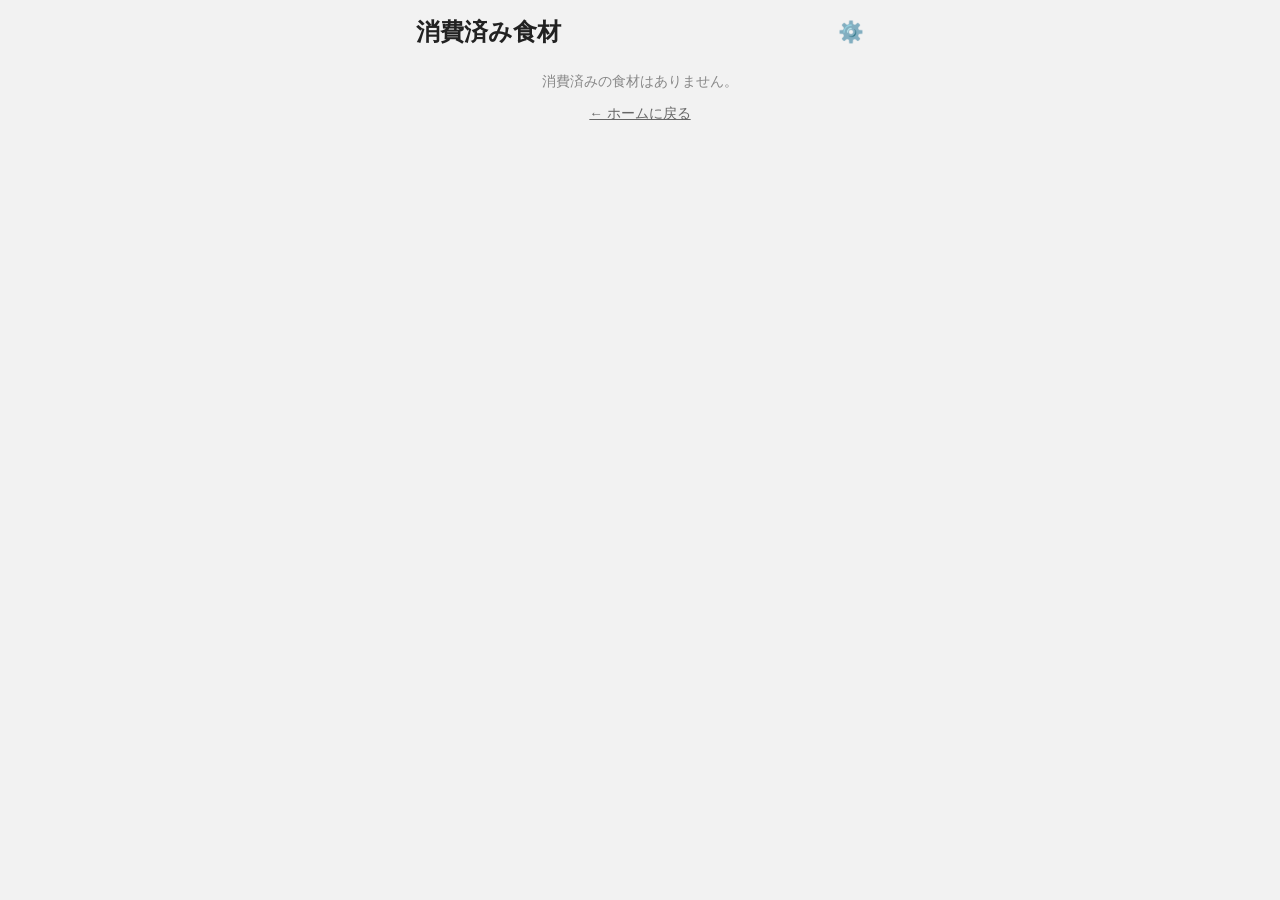
==== HoZONE/consumed.html @ b92ea014 "消費済みチェックボックス追加・消費済み食材一覧追加[元に戻す・削除機能]等追加" ====
<!DOCTYPE html>
<html lang="ja">
<head>
  <meta charset="UTF-8">
  <meta name="viewport" content="width=device-width, initial-scale=1.0">
  <title>HoZONE - 消費済み食材</title>
  <link rel="stylesheet" href="css/style.css">
</head>
<body>
  <header>
    <div class="header-top">
      <h1>消費済み食材</h1>
      <span class="gear">⚙️</span>
    </div>
  </header>

  <main>
    <ul id="consumed-list"></ul>
    <p id="empty-message" class="empty-message" hidden>消費済みの食材はありません。</p>
    <a href="index.html" class="back-link">← ホームに戻る</a>
  </main>

  <script src="js/common.js"></script>
  <script src="js/consumed.js"></script>
</body>
</html>
---- HoZONE/css/style.css ----
* {
  box-sizing: border-box;
}

body {
  margin: 0;
  font-family: "Hiragino Sans", "Yu Gothic", sans-serif;
  max-width: 480px; /* 仮置き：PC作業中の確認用。本格的なレスポンシブ対応は後日見直す */
  margin-inline: auto;
  padding: 16px;
  background: #f2f2f2;
  color: #222;
}

/* ヘッダー */
header {
  margin-bottom: 12px;
}

.header-top {
  display: flex;
  justify-content: space-between;
  align-items: center;
}

.header-top h1 {
  margin: 0;
  font-size: 1.5rem;
}

.gear {
  font-size: 1.3rem;
}

#today-date {
  margin: 4px 0 0;
  font-size: 0.85rem;
  color: #666;
}

.sort-label {
  text-align: right;
  font-size: 0.75rem;
  color: #777;
  margin-top: 6px;
}

.consumed-link {
  display: inline-block;
  font-size: 0.8rem;
  color: #3b9ee8;
  text-decoration: none;
  margin-top: 6px;
}

h2.section-title {
  font-size: 1rem;
  color: #555;
  margin: 4px 0 10px;
}

/* 食材カード（S-01・S-02共通） */
#food-list, #freezer-list, #consumed-list {
  list-style: none;
  padding: 0;
  margin: 0;
}

.food-row {
  display: flex;
  align-items: center;
  gap: 8px;
  margin-bottom: 8px;
}

.consume-checkbox {
  width: 22px;
  height: 22px;
  flex-shrink: 0;
}

.food-row .food-card {
  flex: 1;
  margin-bottom: 0;
}

.food-card {
  display: flex;
  justify-content: space-between;
  align-items: center;
  background: #fff;
  border-radius: 10px;
  padding: 12px 14px;
  margin-bottom: 8px;
  text-decoration: none;
  color: inherit;
  box-shadow: 0 1px 2px rgba(0, 0, 0, 0.08);
}

.food-card.expired {
  background: #ffe3e3;
}

.food-card.warning {
  background: #e6f4ff;
}

.food-info .food-name {
  font-weight: bold;
  font-size: 1.05rem;
}

.food-info .food-meta {
  font-size: 0.85rem;
  color: #555;
  margin-top: 2px;
}

.food-countdown {
  text-align: center;
  flex-shrink: 0;
  padding-left: 10px;
}

.food-countdown .label {
  font-size: 0.7rem;
  color: #d33;
}

.food-countdown.ok .label {
  color: #666;
}

.food-countdown .days {
  font-size: 1.4rem;
  font-weight: bold;
  line-height: 1.1;
  color: #d33;
}

.food-countdown.ok .days {
  color: #333;
}

.food-countdown .unit {
  font-size: 0.7rem;
  color: #666;
}

/* フッターナビ */
footer {
  display: flex;
  justify-content: space-between;
  gap: 8px;
  margin-top: 16px;
  padding-top: 12px;
  border-top: 1px solid #ddd;
}

footer a {
  flex: 1;
  text-align: center;
  padding: 10px 4px;
  background: #fff;
  border-radius: 8px;
  text-decoration: none;
  color: #333;
  font-size: 0.85rem;
}

footer a.active {
  background: #3b9ee8;
  color: #fff;
}

/* 登録・編集フォーム（S-03） */
form label {
  display: block;
  font-size: 0.85rem;
  color: #555;
  margin: 14px 0 4px;
}

form input[type="text"],
form input[type="date"],
form input[type="number"] {
  width: 100%;
  padding: 10px;
  border: 1px solid #ccc;
  border-radius: 8px;
  font-size: 1rem;
}

.location-buttons {
  display: flex;
  gap: 8px;
}

.location-btn {
  flex: 1;
  padding: 14px 0;
  border: 1px solid #ccc;
  border-radius: 8px;
  background: #f7f7f7;
  font-size: 0.95rem;
  cursor: pointer;
}

.location-btn.active {
  background: #3b9ee8;
  color: #fff;
  border-color: #3b9ee8;
}

.frozen-food-check {
  display: flex;
  align-items: center;
  gap: 8px;
  margin-top: 14px;
  font-size: 0.9rem;
}

.frozen-food-check input {
  width: 18px;
  height: 18px;
}

.required-note {
  font-size: 0.75rem;
  color: #d33;
  text-align: center;
  margin-top: 16px;
}

#submit-btn {
  width: 100%;
  padding: 14px;
  margin-top: 12px;
  background: #3b9ee8;
  color: #fff;
  border: none;
  border-radius: 8px;
  font-size: 1.05rem;
  font-weight: bold;
}

.back-link {
  display: block;
  text-align: center;
  margin-top: 14px;
  color: #666;
  font-size: 0.85rem;
}

/* 消費済み食材画面 */
.consumed-card {
  display: flex;
  justify-content: space-between;
  align-items: center;
  background: #fff;
  border-radius: 10px;
  padding: 12px 14px;
  margin-bottom: 8px;
  box-shadow: 0 1px 2px rgba(0, 0, 0, 0.08);
}

.consumed-card .food-name {
  font-weight: bold;
}

.consumed-card .food-meta {
  font-size: 0.8rem;
  color: #666;
  margin-top: 2px;
}

.consumed-actions {
  display: flex;
  gap: 6px;
  flex-shrink: 0;
}

.consumed-actions button {
  padding: 8px 10px;
  border-radius: 6px;
  border: 1px solid #ccc;
  background: #f7f7f7;
  font-size: 0.8rem;
}

.consumed-actions .restore-btn {
  color: #3b9ee8;
  border-color: #3b9ee8;
}

.consumed-actions .delete-btn {
  color: #d33;
  border-color: #d33;
}

.empty-message {
  text-align: center;
  color: #888;
  margin-top: 24px;
  font-size: 0.9rem;
}
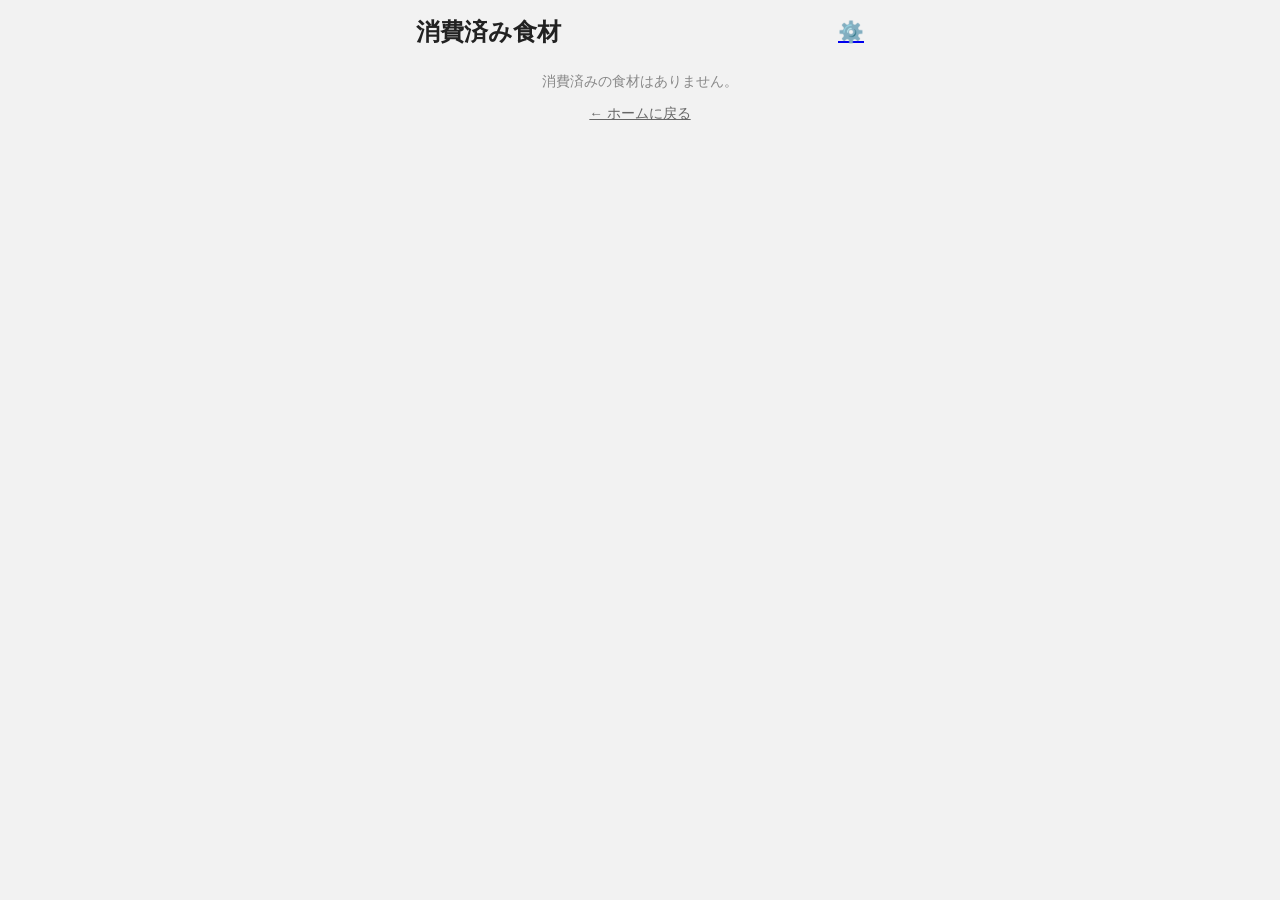
==== commit c8f3bae6: "設定画面・インポート・エクスポート機能実装" ====
--- a/HoZONE/consumed.html
+++ b/HoZONE/consumed.html
@@ -10,7 +10,7 @@
   <header>
     <div class="header-top">
       <h1>消費済み食材</h1>
-      <span class="gear">⚙️</span>
+      <a href="settings.html" class="gear">⚙️</a>
     </div>
   </header>
 
--- a/HoZONE/css/style.css
+++ b/HoZONE/css/style.css
@@ -304,3 +304,100 @@
   margin-top: 24px;
   font-size: 0.9rem;
 }
+
+/* 設定画面（S-05） */
+.settings-title {
+  text-align: center;
+  font-size: 1.2rem;
+  background: #fff;
+  padding: 12px;
+  border-radius: 10px;
+  margin: 0 0 12px;
+}
+
+.settings-card {
+  background: #fff;
+  border-radius: 10px;
+  padding: 16px;
+  margin-bottom: 12px;
+}
+
+.settings-card-title {
+  text-align: center;
+  font-size: 1.05rem;
+  margin: 0 0 10px;
+}
+
+.settings-desc {
+  font-size: 0.8rem;
+  color: #555;
+  line-height: 1.5;
+  margin-bottom: 14px;
+}
+
+.btn-export, .btn-import {
+  width: 100%;
+  padding: 14px;
+  border: none;
+  border-radius: 8px;
+  font-size: 1rem;
+  font-weight: bold;
+  cursor: pointer;
+  margin-top: 8px;
+}
+
+.btn-export {
+  background: #cfe8ff;
+  color: #14507d;
+}
+
+.btn-import {
+  background: #ffd7d7;
+  color: #8a1f1f;
+}
+
+.btn-subtext {
+  text-align: center;
+  font-size: 0.75rem;
+  color: #777;
+  margin: 4px 0 0;
+}
+
+.settings-row {
+  display: flex;
+  justify-content: space-between;
+  align-items: flex-start;
+  gap: 10px;
+  padding: 10px 0;
+  border-top: 1px solid #eee;
+}
+
+.settings-row:first-of-type {
+  border-top: none;
+}
+
+.settings-row-label {
+  font-size: 0.9rem;
+  font-weight: bold;
+}
+
+.settings-row-note {
+  font-size: 0.72rem;
+  color: #888;
+  margin-top: 2px;
+  max-width: 230px;
+}
+
+.settings-row-value {
+  flex-shrink: 0;
+  padding: 8px 10px;
+  border-radius: 6px;
+  font-size: 0.8rem;
+  background: #f0f0f0;
+  color: #999;
+  white-space: nowrap;
+}
+
+.settings-row-value.disabled {
+  cursor: not-allowed;
+}
